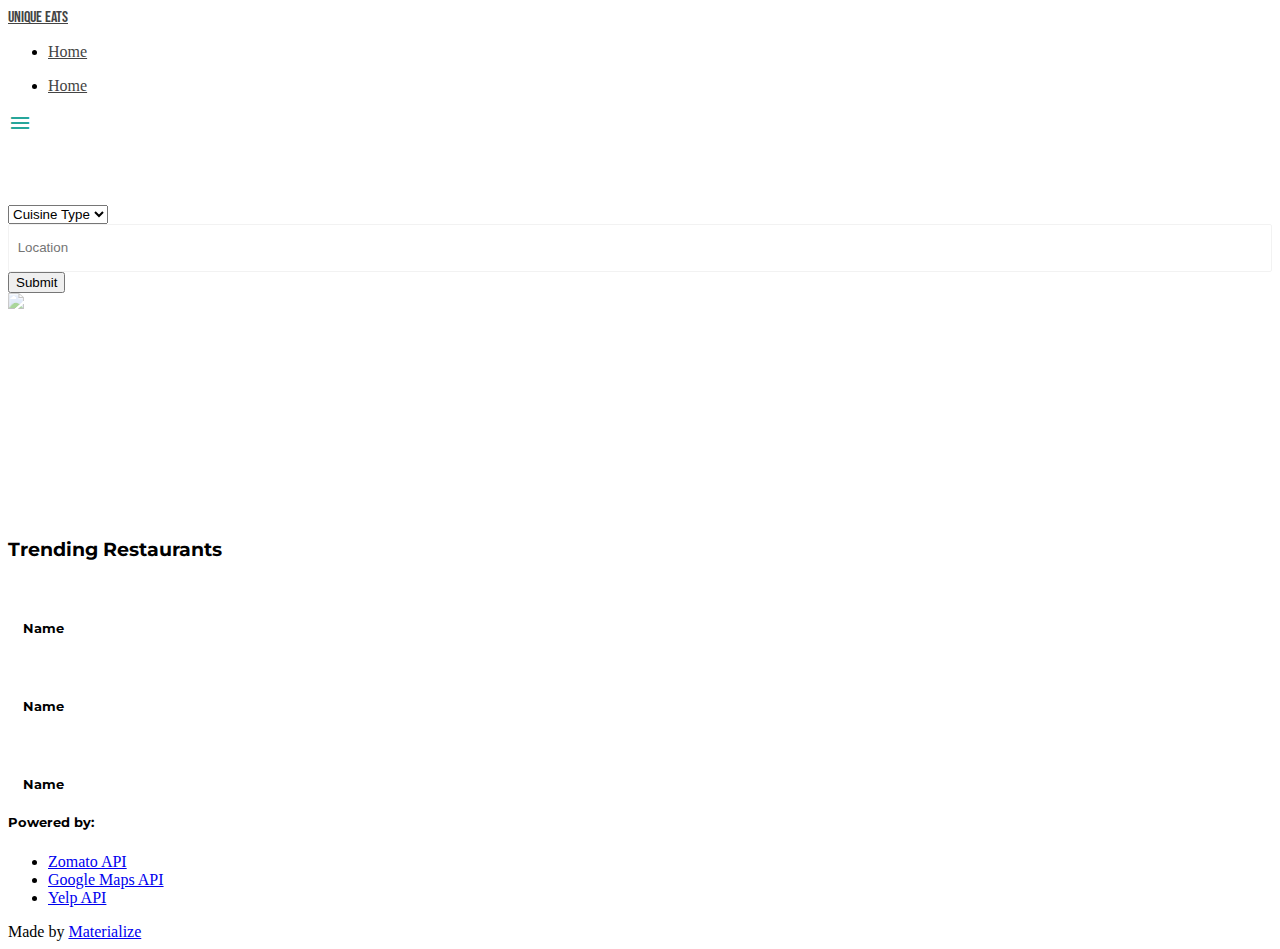
==== index.html @ c368f332 "Merge pull request #10 from caitlintrask/amber3" ====
<!DOCTYPE html>
<html lang="en">

<head>
    <meta charset="UTF-8">
    <meta name="viewport" content="width=device-width, initial-scale=1.0">
    <meta http-equiv="X-UA-Compatible" content="ie=edge">
    <title>Unique Eats</title>
    <link href="https://fonts.googleapis.com/icon?family=Material+Icons" rel="stylesheet">
    <link href="https://fonts.googleapis.com/css?family=Bebas+Neue|Montserrat&display=swap" rel="stylesheet">
    <link rel="stylesheet" href="https://use.fontawesome.com/releases/v5.8.1/css/all.css"
        integrity="sha384-50oBUHEmvpQ+1lW4y57PTFmhCaXp0ML5d60M1M7uH2+nqUivzIebhndOJK28anvf" crossorigin="anonymous">
    <link href="assets/css/materialize.css" type="text/css" rel="stylesheet" media="screen,projection">
    <link href="assets/css/style.css" type="text/css" rel="stylesheet">
</head>

<body>
    <nav class="white" role="navigation">
        <div class="nav-wrapper container">
            <a id="logo-container" href="#" class="brand-logo">Unique Eats</a>
            <ul class="right hide-on-med-and-down">
                <li><a href="#">Home</a></li>
            </ul>

            <ul id="nav-mobile" class="sidenav">
                <li><a href="#">Home</a></li>
            </ul>
            <a href="#" data-target="nav-mobile" class="sidenav-trigger"><i class="material-icons">menu</i></a>
        </div>
    </nav>

    <div id="index-banner" class="parallax-container">
        <div class="section no-pad-bot">
            <div class="container">
                <br><br>
                <h1 class="header center grey-text text-darken-4">Try your palette!</h1>
                <div class="row center">
                    <h5 class="header col s12 grey-text text-darken-4">A clean-cut search engine for finding different
                        international foods
                    </h5>
                </div>
                <div class="row center">
                    <div class="input-field col s6">
                        <select class="browser-default">
                            <option value="" disabled selected>Cuisine Type</option>
                            <option value="1">Option 1</option>
                            <option value="2">Option 2</option>
                            <option value="3">Option 3</option>
                        </select>
                    </div>
                    <form>
                        <div class="input-field col s6">
                            <input class="browser-default" id="search" type="search" placeholder=" Location" required>
                            <!-- <label class="label-icon" for="search"><i class="material-icons">search</i>Location</label> -->
                        </div>
                    </form>
                    <button class="btn waves-effect waves-light" type="submit" name="action">Submit</button>
                </div>

                <br><br>

            </div>
        </div>
        <div class="parallax" id="parallaxImg"><img src="assets/images/brooke-lark-M4E7X3z80PQ-unsplash.jpg"
                alt="Unsplashed background img 1"></div>
    </div>

    <div class="container">
        <div class="section">
            <div class="row">
                <div class="row">
                    <h3 class="center">Trending Restaurants</h3>
                </div>
                <div class="col s12 m4">
                    <div class="icon-block">

                        <img src="assets/images/200.png" alt="">
                        <h5 class="center">Name</h5>
                    </div>
                </div>

                <div class="col s12 m4">
                    <div class="icon-block">

                        <img src="assets/images/200.png" alt="">
                        <h5 class="center">Name</h5>
                    </div>
                </div>

                <div class="col s12 m4">
                    <div class="icon-block">

                        <img src="assets/images/200.png" alt="">
                        <h5 class="center">Name</h5>
                    </div>
                </div>
            </div>

        </div>
    </div>

    <footer class="page-footer teal">
        <div class="container">
            <div class="row center">
                
                <!-- <div class="col"> -->
                    <h5 class="white-text">Powered by:</h5>
                    <ul>
                        <li><a class="white-text" href="#!">Zomato API</a></li>
                        <li><a class="white-text" href="#!">Google Maps API</a></li>
                        <li><a class="white-text" href="https://www.yelp.com/">Yelp API</a></li>
                    </ul>
                <!-- </div> -->
                
            </div>
        </div>
        <div class="footer-copyright">
            <div class="container">
                Made by <a class="brown-text text-lighten-3" href="http://materializecss.com">Materialize</a>
            </div>
        </div>
    </footer>

    <script src="https://maps.googleapis.com/maps/api/js?key=AIzaSyA8UehJlY49yAESkdm8AfymogLs4cZOweQ&callback=initMap"
    async defer></script>
    <script src="https://code.jquery.com/jquery-2.1.1.min.js"></script>
    <script src="assets/js/materialize.js"></script>
    <script src="assets/js/script.js"></script>
    <script src="script.js"></script>
</body>

</html>
---- assets/css/style.css ----
/* Custom Stylesheet */
/**
 * Use this file to override Materialize files so you can update
 * the core Materialize files in the future
 *
 * Made By MaterializeCSS.com
 */

nav ul a,
nav .brand-logo {
  color: #444;
}

#logo-container {
  font-family: 'Bebas Neue', cursive;
}

h1, h2, h3, h4, h5 , h6, p {
  font-family: 'Montserrat', sans-serif;
}

p {
  line-height: 2rem;
}

.sidenav-trigger {
  color: #26a69a;
}

.parallax-container {
  min-height: 380px;
  line-height: 0;
  height: auto;
  color: rgba(255,255,255,.9);
}
  .parallax-container .section {
    width: 100%;
  }

@media only screen and (max-width : 992px) {
  .parallax-container .section {
    position: absolute;
    top: 40%;
  }
  #index-banner .section {
    top: 10%;
  }
}

@media only screen and (max-width : 600px) {
  #index-banner .section {
    top: 0;
  }
}

.icon-block {
  padding: 0 15px;
}
.icon-block .material-icons {
  font-size: inherit;
}

footer.page-footer {
  margin: 0;
}

img {
  width: -webkit-fill-available;
}

#parallaxImg {
  opacity: 0.5;
}

#search {
  background-color: rgba(255, 255, 255, 0.9);
  width: 100%;
  padding: 5px;
  border: 1px solid #f2f2f2;
  border-radius: 2px;
  height: 3rem;
}
.parallax {
  opacity: .5;
}

#map {
  width: 400px;
  height: 400px;
}
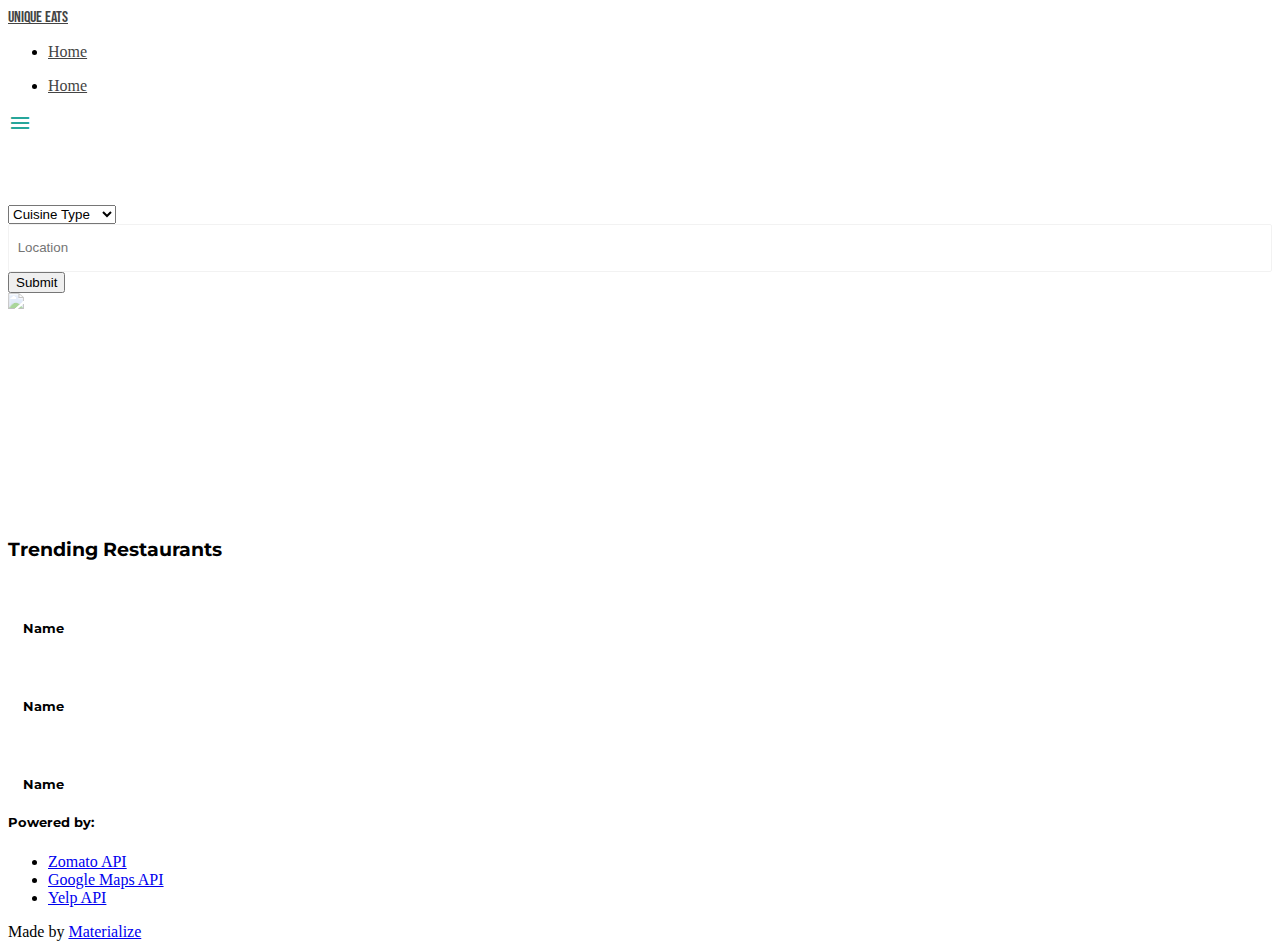
==== commit acda6b15: "hard coded the cuisine options" ====
--- a/index.html
+++ b/index.html
@@ -43,9 +43,31 @@
                     <div class="input-field col s6">
                         <select class="browser-default">
                             <option value="" disabled selected>Cuisine Type</option>
-                            <option value="1">Option 1</option>
-                            <option value="2">Option 2</option>
-                            <option value="3">Option 3</option>
+                            <option value="1" id="152">African</option>
+                            <option value="2"id="1">American</option>
+                            <option value="3" id="159">Brazilian</option>
+                            <option value="4" id="158">Caribbean</option>
+                            <option value="5" id="25">Chinese</option>
+                            <option value="6" id="192">Deli</option>
+                            <option value="7" id="149">Ethiopian</option>
+                            <option value="8" id="112">Filipino</option>
+                            <option value="9" id="134">German</option>
+                            <option value="10" id="148">Indian</option>
+                            <option value="11" id="140">Iranian</option>
+                            <option value="12" id="135">Irish</option>
+                            <option value="13" id="55">Italian</option>
+                            <option value="14" id="60">Japanese</option>
+                            <option value="15" id="67">Korean</option>
+                            <option value="16" id="69">Malaysian</option>
+                            <option value="17" id="70">Mediterranean</option>
+                            <option value="18" id="73">Mexican</option>
+                            <option value="19" id="74">Mongolian</option>
+                            <option value="20" id="162">Peruvian</option>
+                            <option value="21" id="84">Russian</option>
+                            <option value="22" id="611">Somali</option>
+                            <option value="23"id="95">Thai</option>
+                            <option value="24" id="93">Tibetan</option>
+                            <option value="25" id="142">Turkish</option>
                         </select>
                     </div>
                     <form>
@@ -121,8 +143,10 @@
         </div>
     </footer>
 
-    <script src="https://maps.googleapis.com/maps/api/js?key=AIzaSyA8UehJlY49yAESkdm8AfymogLs4cZOweQ&callback=initMap"
-    async defer></script>
+
+    <!-- <script src="https://maps.googleapis.com/maps/api/js?key=AIzaSyA8UehJlY49yAESkdm8AfymogLs4cZOweQ&callback=initMap"
+        async defer></script> -->
+
     <script src="https://code.jquery.com/jquery-2.1.1.min.js"></script>
     <script src="assets/js/materialize.js"></script>
     <script src="assets/js/script.js"></script>
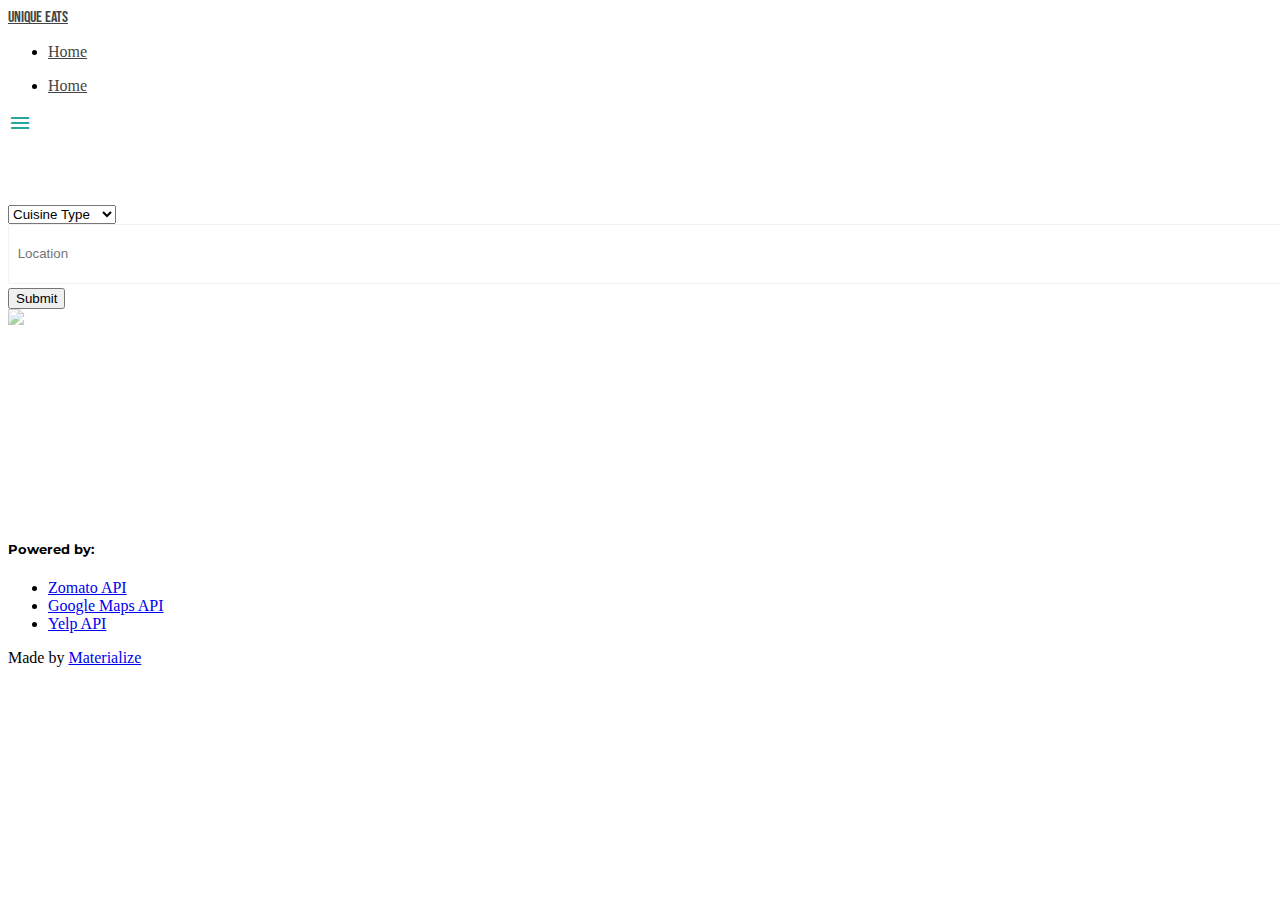
==== commit 29dde19b: "added spinner" ====
--- a/index.html
+++ b/index.html
@@ -5,7 +5,7 @@
     <meta charset="UTF-8">
     <meta name="viewport" content="width=device-width, initial-scale=1.0">
     <meta http-equiv="X-UA-Compatible" content="ie=edge">
-    <title>Unique Eats</title>
+    <title>Unique Eats | Home</title>
     <link href="https://fonts.googleapis.com/icon?family=Material+Icons" rel="stylesheet">
     <link href="https://fonts.googleapis.com/css?family=Bebas+Neue|Montserrat&display=swap" rel="stylesheet">
     <link rel="stylesheet" href="https://use.fontawesome.com/releases/v5.8.1/css/all.css"
@@ -41,54 +41,54 @@
                 </div>
                 <div class="row center">
                     <div class="input-field col s6">
-                        <select class="browser-default">
-                            <option value="" disabled selected>Cuisine Type</option>
-                            <option value="1" id="152">African</option>
-                            <option value="2"id="1">American</option>
-                            <option value="3" id="159">Brazilian</option>
-                            <option value="4" id="158">Caribbean</option>
-                            <option value="5" id="25">Chinese</option>
-                            <option value="6" id="192">Deli</option>
-                            <option value="7" id="149">Ethiopian</option>
-                            <option value="8" id="112">Filipino</option>
-                            <option value="9" id="134">German</option>
-                            <option value="10" id="148">Indian</option>
-                            <option value="11" id="140">Iranian</option>
-                            <option value="12" id="135">Irish</option>
-                            <option value="13" id="55">Italian</option>
-                            <option value="14" id="60">Japanese</option>
-                            <option value="15" id="67">Korean</option>
-                            <option value="16" id="69">Malaysian</option>
-                            <option value="17" id="70">Mediterranean</option>
-                            <option value="18" id="73">Mexican</option>
-                            <option value="19" id="74">Mongolian</option>
-                            <option value="20" id="162">Peruvian</option>
-                            <option value="21" id="84">Russian</option>
-                            <option value="22" id="611">Somali</option>
-                            <option value="23"id="95">Thai</option>
-                            <option value="24" id="93">Tibetan</option>
-                            <option value="25" id="142">Turkish</option>
-                        </select>
+                        <select class="browser-default" id="cuisineType">
+                                <option value="" disabled selected>Cuisine Type</option>
+                                <option value="152">African</option>
+                                <option value="1">American</option>
+                                <option value="159">Brazilian</option>
+                                <option value="158">Caribbean</option>
+                                <option value="25">Chinese</option>
+                                <option value="192">Deli</option>
+                                <option value="149">Ethiopian</option>
+                                <option value="112">Filipino</option>
+                                <option value="134">German</option>
+                                <option value="148">Indian</option>
+                                <option value="140">Iranian</option>
+                                <option value="135">Irish</option>
+                                <option value="55">Italian</option>
+                                <option value="60">Japanese</option>
+                                <option value="67">Korean</option>
+                                <option value="69">Malaysian</option>
+                                <option value="70">Mediterranean</option>
+                                <option value="73">Mexican</option>
+                                <option value="74">Mongolian</option>
+                                <option value="162">Peruvian</option>
+                                <option value="84">Russian</option>
+                                <option value="611">Somali</option>
+                                <option value="95">Thai</option>
+                                <option value="93">Tibetan</option>
+                                <option value="142">Turkish</option>
+                            </select>
                     </div>
                     <form>
                         <div class="input-field col s6">
-                            <input class="browser-default" id="search" type="search" placeholder=" Location" required>
-                            <!-- <label class="label-icon" for="search"><i class="material-icons">search</i>Location</label> -->
+                            <input class="browser-default" id="search" type="text" placeholder=" Location" required>
                         </div>
                     </form>
-                    <button class="btn waves-effect waves-light" type="submit" name="action">Submit</button>
+                    <button class="btn waves-effect waves-light" id="search-submit-button" type="submit" name="action">Submit</button>
                 </div>
 
                 <br><br>
 
             </div>
         </div>
-        <div class="parallax" id="parallaxImg"><img src="assets/images/brooke-lark-M4E7X3z80PQ-unsplash.jpg"
-                alt="Unsplashed background img 1"></div>
+        <div class="parallax" id="parallaxImgDiv"><img src="assets/images/brooke-lark-M4E7X3z80PQ-unsplash.jpg"
+                alt="Unsplashed background img 1" id="parallaxImg"></div>
     </div>
-
-    <div class="container">
-        <div class="section">
+    <div id="spinner">
+    </div>
+    <div class="container" id="results">
+        <!-- <div class="section">
             <div class="row">
                 <div class="row">
                     <h3 class="center">Trending Restaurants</h3>
@@ -117,8 +117,7 @@
                     </div>
                 </div>
             </div>
-
-        </div>
+        </div> -->
     </div>
 
     <footer class="page-footer teal">
@@ -143,11 +142,14 @@
         </div>
     </footer>
 
-
-    <!-- <script src="https://maps.googleapis.com/maps/api/js?key=AIzaSyA8UehJlY49yAESkdm8AfymogLs4cZOweQ&callback=initMap"
-        async defer></script> -->
-
+    <script src="https://maps.googleapis.com/maps/api/js?key=AIzaSyA8UehJlY49yAESkdm8AfymogLs4cZOweQ&callback=initMap"
+    async defer></script>
     <script src="https://code.jquery.com/jquery-2.1.1.min.js"></script>
+    <script>
+            function initMap() {
+                //
+            }
+        </script>
     <script src="assets/js/materialize.js"></script>
     <script src="assets/js/script.js"></script>
     <script src="script.js"></script>
--- a/assets/css/style.css
+++ b/assets/css/style.css
@@ -8,83 +8,127 @@
 
 nav ul a,
 nav .brand-logo {
-  color: #444;
+	color: #444;
 }
 
 #logo-container {
-  font-family: 'Bebas Neue', cursive;
+	font-family: "Bebas Neue", cursive;
 }
 
-h1, h2, h3, h4, h5 , h6, p {
-  font-family: 'Montserrat', sans-serif;
+h1,
+h2,
+h3,
+h4,
+h5,
+h6,
+p {
+	font-family: "Montserrat", sans-serif;
 }
 
 p {
-  line-height: 2rem;
+	line-height: 2rem;
 }
 
 .sidenav-trigger {
-  color: #26a69a;
+	color: #26a69a;
 }
 
 .parallax-container {
-  min-height: 380px;
-  line-height: 0;
-  height: auto;
-  color: rgba(255,255,255,.9);
+	min-height: 380px;
+	line-height: 0;
+	height: auto;
+	color: rgba(255, 255, 255, 0.9);
 }
-  .parallax-container .section {
-    width: 100%;
-  }
-
-@media only screen and (max-width : 992px) {
-  .parallax-container .section {
-    position: absolute;
-    top: 40%;
-  }
-  #index-banner .section {
-    top: 10%;
-  }
+.parallax-container .section {
+	width: 100%;
 }
 
-@media only screen and (max-width : 600px) {
-  #index-banner .section {
-    top: 0;
-  }
+@media only screen and (max-width: 992px) {
+	.parallax-container .section {
+		position: absolute;
+		top: 40%;
+	}
+	#index-banner .section {
+		top: 10%;
+	}
+}
+
+@media only screen and (max-width: 600px) {
+	#index-banner .section {
+		top: 0;
+	}
 }
 
 .icon-block {
-  padding: 0 15px;
+	padding: 0 15px;
 }
 .icon-block .material-icons {
-  font-size: inherit;
+	font-size: inherit;
 }
 
 footer.page-footer {
-  margin: 0;
-}
-
-img {
-  width: -webkit-fill-available;
+	margin: 0;
 }
 
 #parallaxImg {
+	width: -webkit-fill-available;
+}
+
+#parallaxImgDiv {
   opacity: 0.5;
 }
 
 #search {
-  background-color: rgba(255, 255, 255, 0.9);
-  width: 100%;
-  padding: 5px;
-  border: 1px solid #f2f2f2;
-  border-radius: 2px;
-  height: 3rem;
-}
-.parallax {
-  opacity: .5;
+	background-color: rgba(255, 255, 255, 0.9);
+	width: 100%;
+	padding: 5px;
+	border: 1px solid #f2f2f2;
+	border-radius: 2px;
+	height: 3rem;
 }
 
 #map {
-  width: 400px;
-  height: 400px;
+	width: 340px;
+  height: 340px;
+  margin-left: 10px;
+}
+
+#photo1,
+#photo2,
+#photo3,
+#photo4,
+#photo5,
+#photo6 {
+	height: 150px;
+	padding-right: 10px;
+}
+
+#photosDiv {
+	width: 50%;
+	margin-left: auto;
+	margin-right: 10px;
+	left: auto;
+	right: auto;
+}
+
+.btn {
+  margin-top: 4px;
+}
+#spinner {
+  border: 16px solid #f3f3f3; /* Light grey */
+  border-top: 16px solid gray; 
+  border-radius: 50%;
+  width: 120px;
+  height: 120px;
+  animation: spin 2s linear infinite;
+  position: absolute;
+  left: 45%;
+  top: 65%;
+  display: none;
+}
+
+@keyframes spin {
+  0% { transform: rotate(0deg); }
+  100% { transform: rotate(360deg); 
+  }
 }